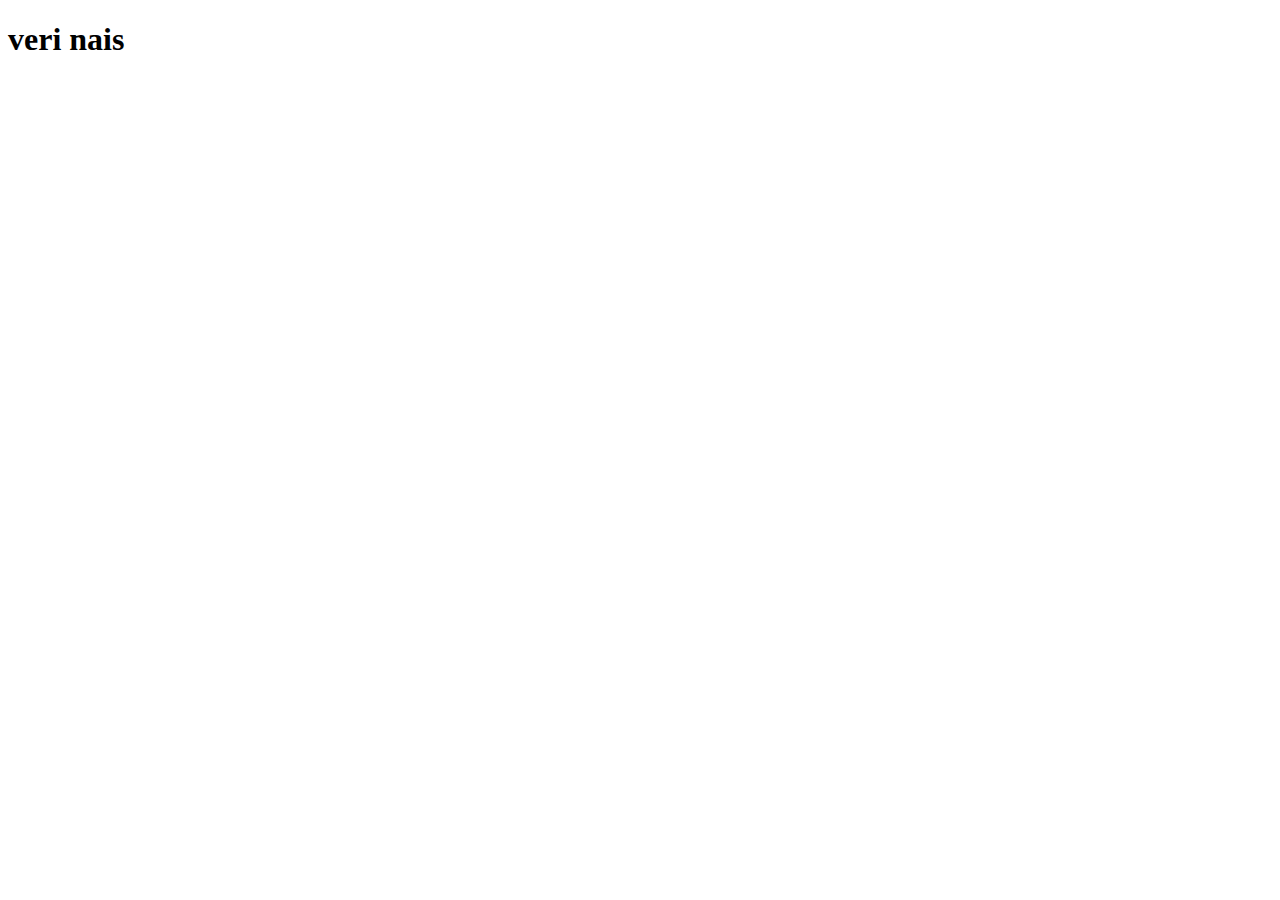
==== port.html @ bf97c908 "Rename index.html to port.html" ====
<!DOCTYPE html>
<html lang="lv">
<head>
    <meta charset="UTF-8">
    <meta http-equiv="X-UA-Compatible" content="IE=edge">
    <meta name="viewport" content="width=device-width, initial-scale=1.0">
    <title>my portfolio</title>
</head>
<body>
    <h1>veri nais<h1>
</body>
</html>
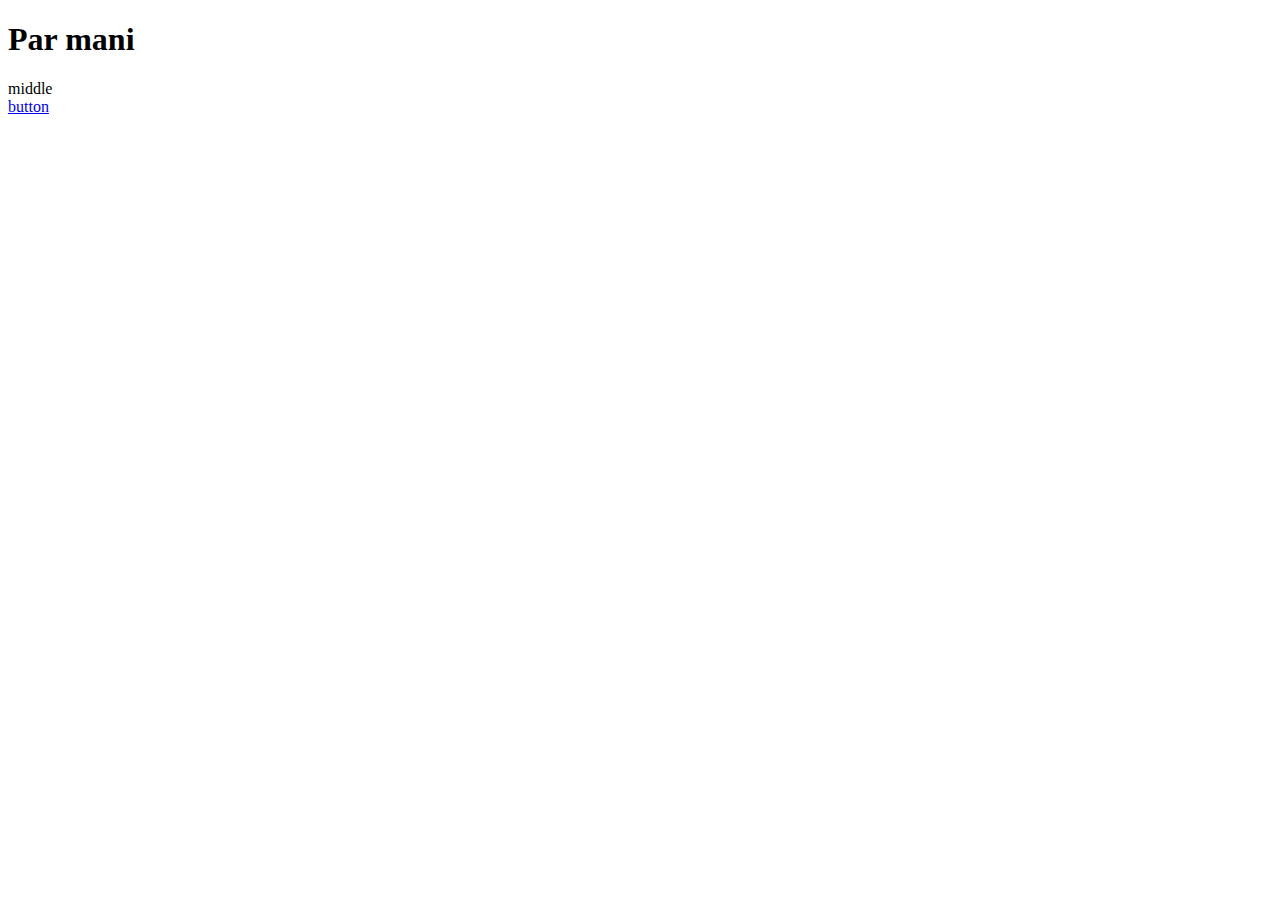
==== commit 172ed1a0: "Update port.html" ====
--- a/port.html
+++ b/port.html
@@ -1,12 +1,21 @@
 <!DOCTYPE html>
-<html lang="lv">
+<html lang="en">
 <head>
     <meta charset="UTF-8">
     <meta http-equiv="X-UA-Compatible" content="IE=edge">
     <meta name="viewport" content="width=device-width, initial-scale=1.0">
-    <title>my portfolio</title>
+    <link rel="stylesheet" href="style.css">
+    <script src="port.js"></script>
+    <title>Document</title>
 </head>
 <body>
-    <h1>veri nais<h1>
+    <main class="main">
+   <aside class="side"><h1>Par mani</h1></aside>
+   <section class="middle">middle</section>
+   <header class="header">
+<a href="https://www.youtube.com/watch?v=dQw4w9WgXcQ" class="button-about">button</a>
+</header>
+   
+</main>
 </body>
 </html>
--- a/style.css
+++ b/style.css
@@ -0,0 +1 @@
+
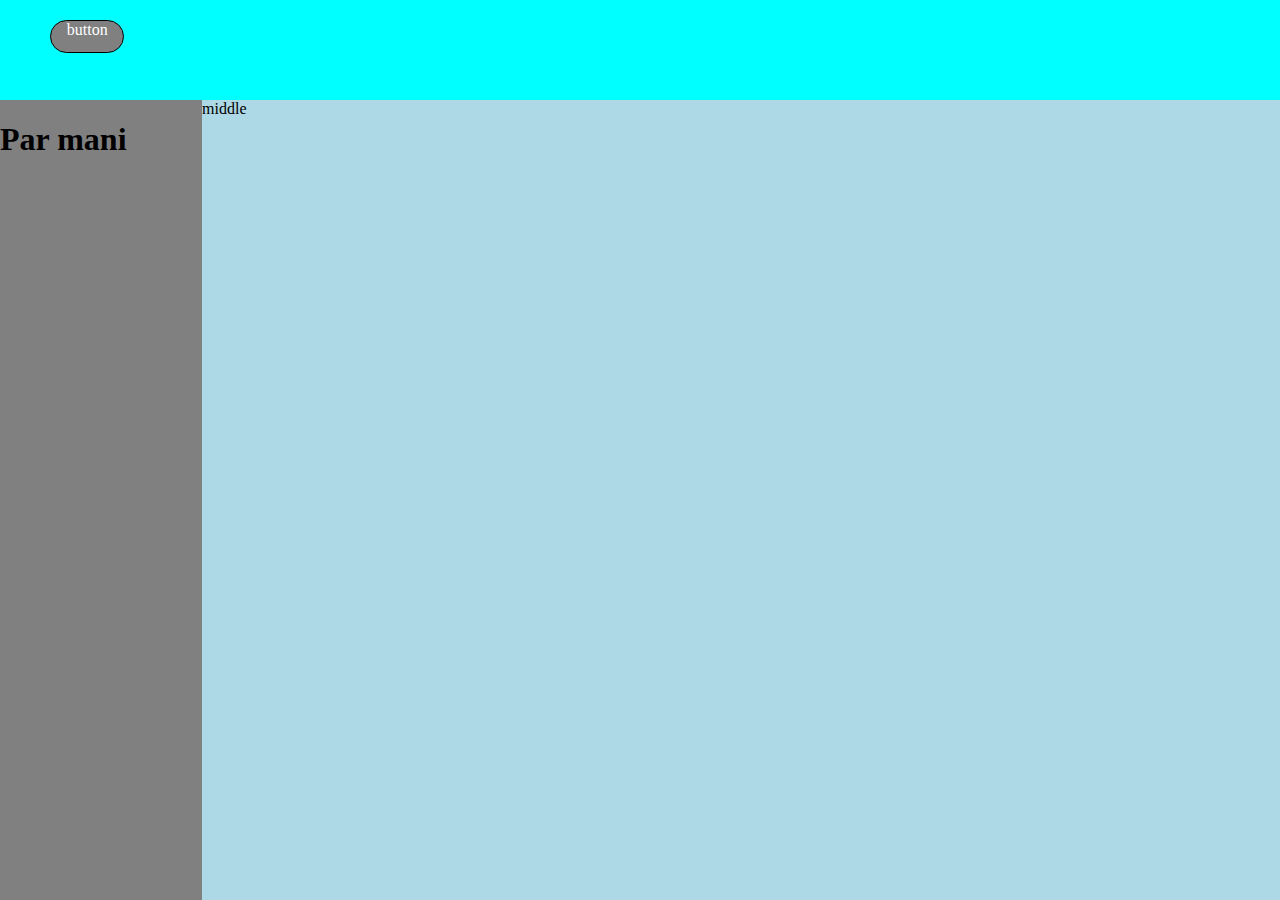
==== commit 2077697a: "Update port.html" ====
--- a/port.html
+++ b/port.html
@@ -6,7 +6,7 @@
     <meta name="viewport" content="width=device-width, initial-scale=1.0">
     <link rel="stylesheet" href="style.css">
     <script src="port.js"></script>
-    <title>Document</title>
+    <title>my page</title>
 </head>
 <body>
     <main class="main">
--- a/style.css
+++ b/style.css
@@ -1 +1,64 @@
+body{
+    margin: 0;
 
+}
+
+body{
+    min-height: 100vh;
+}
+.main{
+
+    display: grid;
+    grid-template-columns: repeat(19, 1fr);
+    grid-template-rows: repeat(9, 1fr);
+    height: 100vh;
+}
+
+.side{
+    background-color: grey;
+    grid-row: 2/ 10;
+    grid-column: 1 / 4;
+    overflow: hidden;
+
+}
+
+.middle{
+    background-color: lightblue;
+    grid-column: 4 / -1;
+    grid-row: 2 / 10;
+    overflow: hidden;
+
+}
+
+.header{
+background-color: aqua;
+grid-column: 1 / -1;
+grid-row: 1;
+overflow: hidden;
+
+}
+.button-about{
+    display:block; 
+    width: 70px;
+    height: 30px;
+    position:relative;
+    padding: 0.25px 1.2px;
+    border: 0.1px solid black;
+    margin:  0.3px 0.3px 0 black;
+    text-decoration: none;
+    color: white;
+    background-color: grey;
+    text-align: center;
+    transition: 0.2s;
+    border-radius: 20px;
+    
+    left: 50px;
+    top: 20px;
+
+
+}
+.button-about:hover{
+    color: black;
+    background-color: white;
+    border: 0.3px rgb(223, 0, 0);
+}
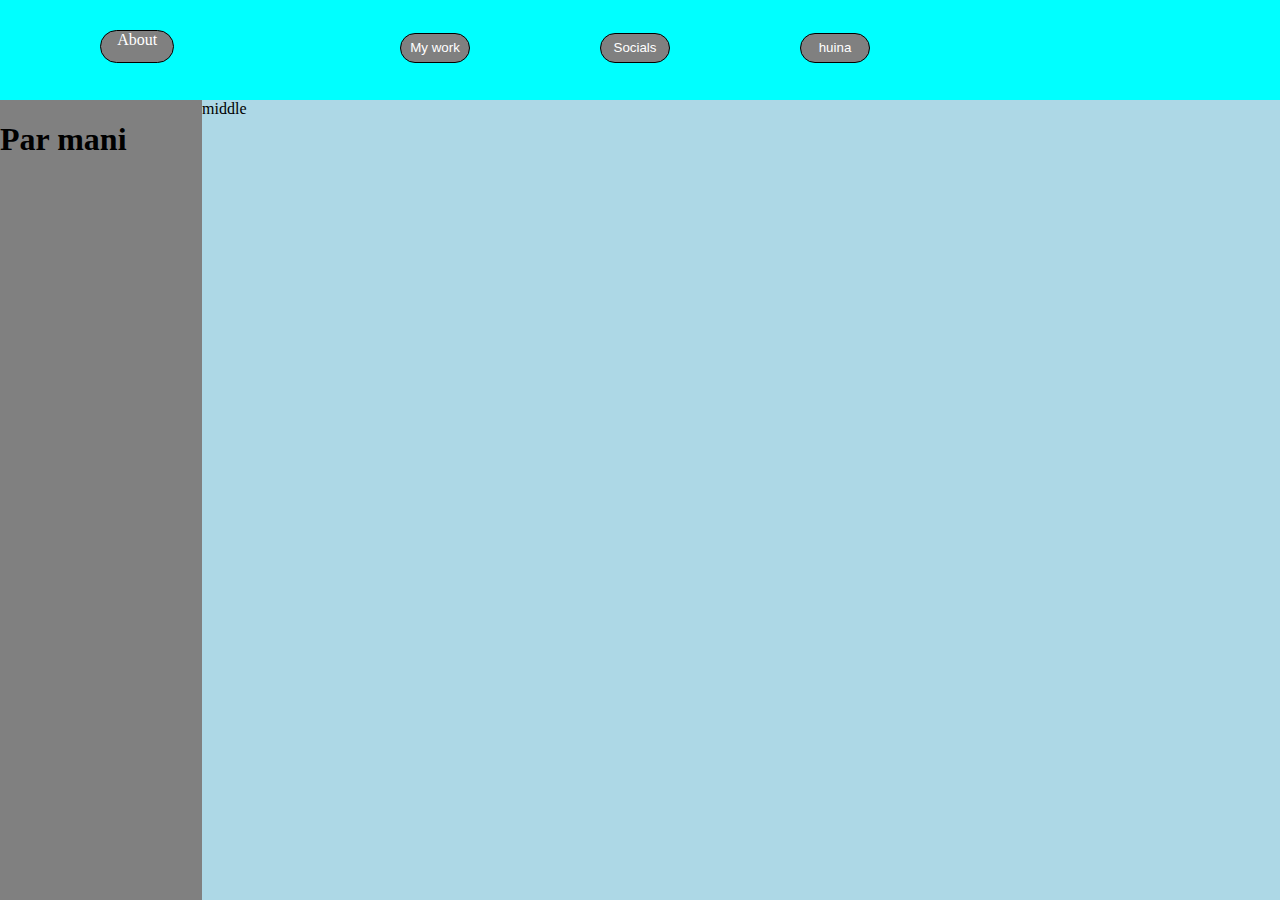
==== commit 692647d6: "Add files via upload" ====
--- a/port.html
+++ b/port.html
@@ -1,21 +1,27 @@
-<!DOCTYPE html>
-<html lang="en">
-<head>
-    <meta charset="UTF-8">
-    <meta http-equiv="X-UA-Compatible" content="IE=edge">
-    <meta name="viewport" content="width=device-width, initial-scale=1.0">
-    <link rel="stylesheet" href="style.css">
-    <script src="port.js"></script>
-    <title>my page</title>
-</head>
-<body>
-    <main class="main">
-   <aside class="side"><h1>Par mani</h1></aside>
-   <section class="middle">middle</section>
-   <header class="header">
-<a href="https://www.youtube.com/watch?v=dQw4w9WgXcQ" class="button-about">button</a>
-</header>
-   
-</main>
-</body>
-</html>
+<!DOCTYPE html>
+<html lang="en">
+<head>
+    <meta charset="UTF-8">
+    <meta http-equiv="X-UA-Compatible" content="IE=edge">
+    <meta name="viewport" content="width=device-width, initial-scale=1.0">
+    <link rel="stylesheet" href="style.css">
+    <script src="port.js"></script>
+    <title>my page</title>
+</head>
+<body>
+    <main class="main">
+   <aside class="side"><h1>Par mani</h1></aside>
+   <section class="middle">middle</section>
+   <header class="header">
+
+<a href="https://www.youtube.com/watch?v=dQw4w9WgXcQ" class="button-about">About</a>
+<button class="button-work">My work</button>
+<button class="button-socials">Socials</button>
+<button class="button-huina">huina</button>
+
+
+</header>
+   
+</main>
+</body>
+</html>--- a/style.css
+++ b/style.css
@@ -1,64 +1,137 @@
-body{
-    margin: 0;
-
-}
-
-body{
-    min-height: 100vh;
-}
-.main{
-
-    display: grid;
-    grid-template-columns: repeat(19, 1fr);
-    grid-template-rows: repeat(9, 1fr);
-    height: 100vh;
-}
-
-.side{
-    background-color: grey;
-    grid-row: 2/ 10;
-    grid-column: 1 / 4;
-    overflow: hidden;
-
-}
-
-.middle{
-    background-color: lightblue;
-    grid-column: 4 / -1;
-    grid-row: 2 / 10;
-    overflow: hidden;
-
-}
-
-.header{
-background-color: aqua;
-grid-column: 1 / -1;
-grid-row: 1;
-overflow: hidden;
-
-}
-.button-about{
-    display:block; 
-    width: 70px;
-    height: 30px;
-    position:relative;
-    padding: 0.25px 1.2px;
-    border: 0.1px solid black;
-    margin:  0.3px 0.3px 0 black;
-    text-decoration: none;
-    color: white;
-    background-color: grey;
-    text-align: center;
-    transition: 0.2s;
-    border-radius: 20px;
-    
-    left: 50px;
-    top: 20px;
-
-
-}
-.button-about:hover{
-    color: black;
-    background-color: white;
-    border: 0.3px rgb(223, 0, 0);
-}
+body{
+    margin: 0;
+}
+
+body{
+    min-height: 100vh;
+}
+.main{
+
+    display: grid;
+    grid-template-columns: repeat(19, 1fr);
+    grid-template-rows: repeat(9, 1fr);
+    height: 100vh;
+}
+
+.side{
+    background-color: grey;
+    grid-row: 2/ 10;
+    grid-column: 1 / 4;
+    overflow: hidden;
+
+}
+
+.middle{
+    background-color: lightblue;
+    grid-column: 4 / -1;
+    grid-row: 2 / 10;
+    overflow: hidden;
+
+}
+
+.header{
+background-color: aqua;
+grid-column: 1 / -1;
+grid-row: 1;
+overflow: hidden;
+
+}
+
+.button-about{
+    display:block; 
+    width: 70px;
+    height: 30px;
+    position:relative;
+    padding: 0.25px 1.2px;
+    border: 0.1px solid black;
+    margin:  0.3px 0.3px 0 black;
+    text-decoration: none;
+    color: white;
+    background-color: grey;
+    text-align: center;
+    transition: 0.2s;
+    border-radius: 20px;
+    
+    left: 100px;
+    top: 30px;
+}
+.button-about:hover{
+    color: black;
+    background-color: white;
+    cursor: default;
+}
+
+
+
+.button-work{
+    display:block; 
+    width: 70px;
+    height: 30px;
+    position:relative;
+    padding: 0.25px 1.2px;
+    border: 0.1px solid black;
+    margin:  0.3px 0.3px 0 black;
+    text-decoration: none;
+    color: white;
+    background-color: grey;
+    text-align: center;
+    transition: 0.2s;
+    border-radius: 20px;
+    
+    left: 400px;
+    top: 0;
+}
+
+.button-work:hover{
+    color: black;
+    background-color: white;
+    
+}
+
+.button-socials{
+    display:block; 
+    width: 70px;
+    height: 30px;
+    position:relative;
+    padding: 0.25px 1.2px;
+    border: 0.1px solid black;
+    margin:  0.3px 0.3px 0 black;
+    text-decoration: none;
+    color: white;
+    background-color: grey;
+    text-align: center;
+    transition: 0.2s;
+    border-radius: 20px;
+    
+    left: 600px;
+    top: -30px;
+}
+.button-socials:hover{
+    color: black;
+    background-color: white;
+    
+}
+
+.button-huina{
+    display:block; 
+    width: 70px;
+    height: 30px;
+    position:relative;
+    padding: 0.25px 1.2px;
+    border: 0.1px solid black;
+    margin:  0.3px 0.3px 0 black;
+    text-decoration: none;
+    color: white;
+    background-color: grey;
+    text-align: center;
+    transition: 0.2s;
+    border-radius: 20px;
+    
+    left: 800px;
+    top: -60px;
+}
+.button-huina:hover{
+    color: black;
+    background-color: white;
+   
+}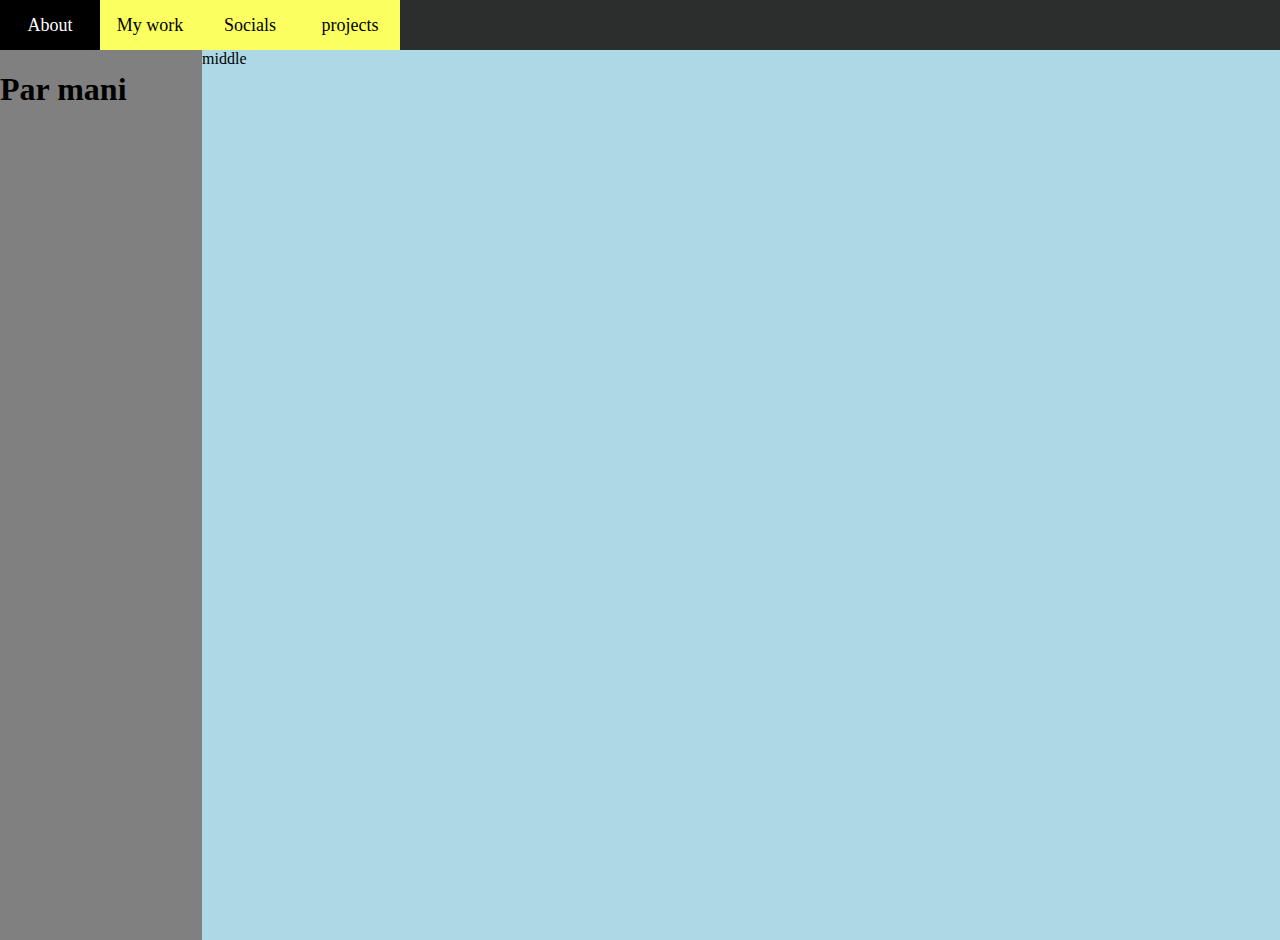
==== commit 13f414c4: "Update port.html" ====
--- a/port.html
+++ b/port.html
@@ -1,27 +1,169 @@
 <!DOCTYPE html>
-<html lang="en">
+<html lang="lv">
 <head>
     <meta charset="UTF-8">
     <meta http-equiv="X-UA-Compatible" content="IE=edge">
     <meta name="viewport" content="width=device-width, initial-scale=1.0">
     <link rel="stylesheet" href="style.css">
-    <script src="port.js"></script>
+    <script>
+        
+    </script>
     <title>my page</title>
 </head>
+<style>
+
+
+    body{
+        margin: 0;
+    font-family:'Times New Roman', Times, serif;
+    }
+    
+    
+    .main{
+    
+        display: grid;
+        grid-template-columns: repeat(19, 1fr);
+        grid-template-rows: repeat(9, 1fr);
+        height: 100vh;
+    }
+    
+    .side{
+        background-color: grey;
+        grid-row: 2/ 10;
+        grid-column: 1 / 4;
+    }
+    
+    .middle{
+        background-color: lightblue;
+        grid-column: 4 / -1;
+        grid-row: 2 / 10;
+        height: 890px;
+    
+    }
+    
+    .header{
+    background-color: rgb(44, 46, 46);
+    height:50px;
+    grid-column: 1 / -1;
+    grid-row: 1;
+    font-family:'Times New Roman', Times, serif;
+    }
+    
+    /*########################################*/
+    .button-about{
+        border:none;
+        display:block; 
+        width: 100px;
+        height: 50px;
+        position:relative;
+        text-decoration: none;
+        color: black;
+        background-color: rgb(252, 255, 96);
+        text-align: center;
+        transition: 0.3s;
+        font-family:'Times New Roman', Times, serif;
+        font-size: large; 
+    
+    }
+    .button-about:hover{
+        color: white;
+        background-color: black;
+        cursor: default;
+    }
+    
+    .button-work{
+        border:none;
+        display:block; 
+        width: 100px;
+        height: 50px;
+        position:relative;
+        text-decoration: none;
+        color: black;
+        background-color: rgb(252, 255, 96);
+        text-align: center;
+        transition: 0.3s;
+        font-family:'Times New Roman', Times, serif;
+        font-size: large; 
+    
+        left: 100px;
+        bottom: 50px;
+    }
+    
+    .button-work:hover{
+        color: white;
+        background-color: black;
+        cursor: default;
+    }
+    
+    
+    .button-socials{
+        border:none;
+        display:block; 
+        width: 100px;
+        height: 50px;
+        position:relative;
+        font-family:'Times New Roman', Times, serif ;
+        font-size: large; 
+    
+        text-decoration: none;
+        color: black;
+        background-color: rgb(252, 255, 96);
+        text-align: center;
+        transition: 0.3s;
+    
+        
+        left: 200px;
+        bottom: 100px;
+    }
+    
+    
+    .button-socials:hover{
+        color: white;
+        background-color: black;
+        cursor: default;
+    }
+    
+    .button-projects{
+        border:none;
+        display:block; 
+        width: 100px;
+        height: 50px;
+        position:relative;
+        font-family:'Times New Roman', Times, serif;
+        font-size: large; 
+    
+        text-decoration: none;
+        color: black;
+        background-color: rgb(252, 255, 96);
+        text-align: center;
+        transition: 0.3s;
+    
+        
+        left: 300px;
+        bottom: 150px;
+    }
+    .button-projects:hover{
+        color: white;
+        background-color: black;
+        cursor: default;
+    }
+
+
+</style>
 <body>
     <main class="main">
    <aside class="side"><h1>Par mani</h1></aside>
    <section class="middle">middle</section>
    <header class="header">
-
-<a href="https://www.youtube.com/watch?v=dQw4w9WgXcQ" class="button-about">About</a>
+<a>
+<button class="button-about">About</button>
 <button class="button-work">My work</button>
 <button class="button-socials">Socials</button>
-<button class="button-huina">huina</button>
-
+<button class="button-projects">projects</button>
+</a>
 
 </header>
    
 </main>
 </body>
-</html>+</html>
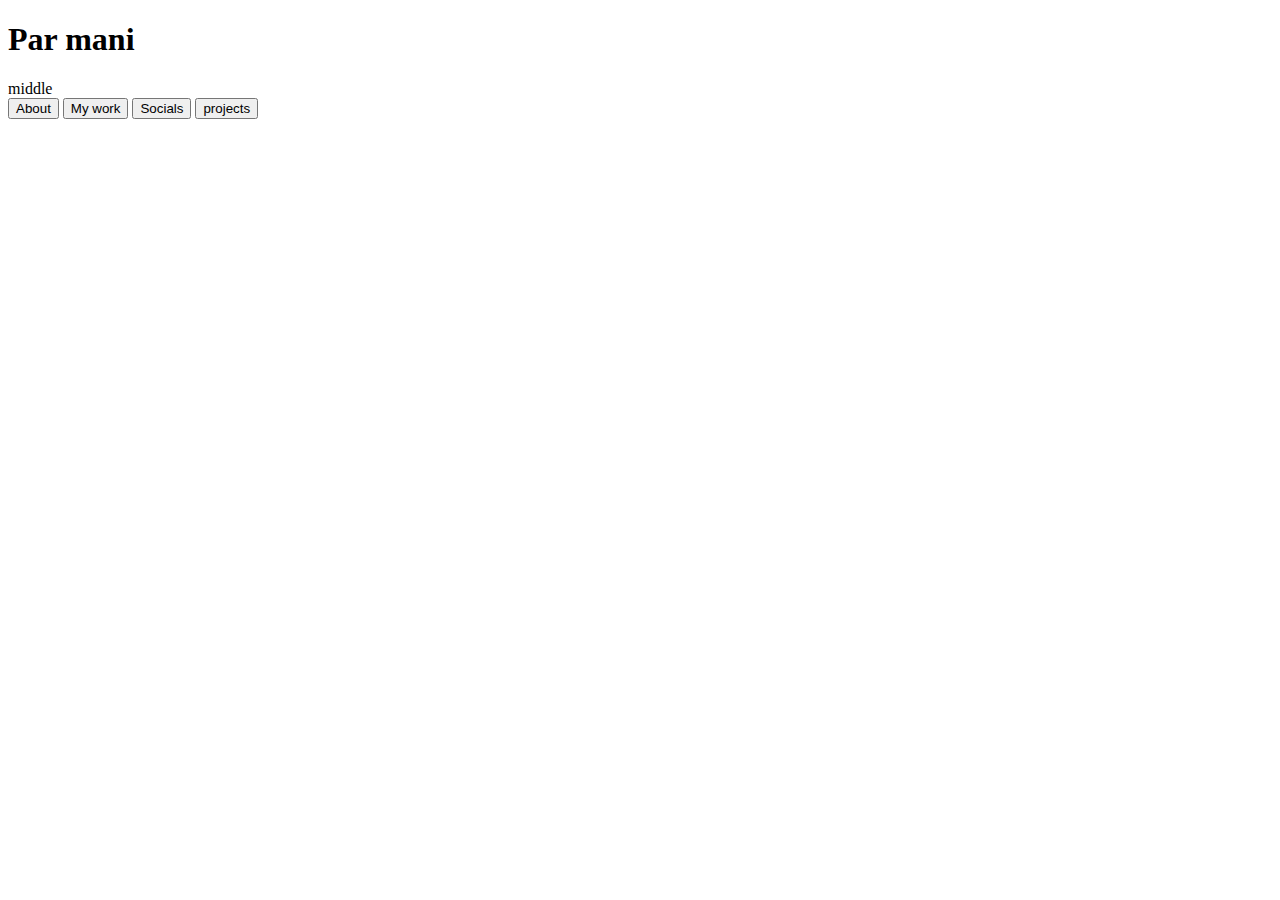
==== commit 465786c8: "Update port.html" ====
--- a/port.html
+++ b/port.html
@@ -10,146 +10,7 @@
     </script>
     <title>my page</title>
 </head>
-<style>
 
-
-    body{
-        margin: 0;
-    font-family:'Times New Roman', Times, serif;
-    }
-    
-    
-    .main{
-    
-        display: grid;
-        grid-template-columns: repeat(19, 1fr);
-        grid-template-rows: repeat(9, 1fr);
-        height: 100vh;
-    }
-    
-    .side{
-        background-color: grey;
-        grid-row: 2/ 10;
-        grid-column: 1 / 4;
-    }
-    
-    .middle{
-        background-color: lightblue;
-        grid-column: 4 / -1;
-        grid-row: 2 / 10;
-        height: 890px;
-    
-    }
-    
-    .header{
-    background-color: rgb(44, 46, 46);
-    height:50px;
-    grid-column: 1 / -1;
-    grid-row: 1;
-    font-family:'Times New Roman', Times, serif;
-    }
-    
-    /*########################################*/
-    .button-about{
-        border:none;
-        display:block; 
-        width: 100px;
-        height: 50px;
-        position:relative;
-        text-decoration: none;
-        color: black;
-        background-color: rgb(252, 255, 96);
-        text-align: center;
-        transition: 0.3s;
-        font-family:'Times New Roman', Times, serif;
-        font-size: large; 
-    
-    }
-    .button-about:hover{
-        color: white;
-        background-color: black;
-        cursor: default;
-    }
-    
-    .button-work{
-        border:none;
-        display:block; 
-        width: 100px;
-        height: 50px;
-        position:relative;
-        text-decoration: none;
-        color: black;
-        background-color: rgb(252, 255, 96);
-        text-align: center;
-        transition: 0.3s;
-        font-family:'Times New Roman', Times, serif;
-        font-size: large; 
-    
-        left: 100px;
-        bottom: 50px;
-    }
-    
-    .button-work:hover{
-        color: white;
-        background-color: black;
-        cursor: default;
-    }
-    
-    
-    .button-socials{
-        border:none;
-        display:block; 
-        width: 100px;
-        height: 50px;
-        position:relative;
-        font-family:'Times New Roman', Times, serif ;
-        font-size: large; 
-    
-        text-decoration: none;
-        color: black;
-        background-color: rgb(252, 255, 96);
-        text-align: center;
-        transition: 0.3s;
-    
-        
-        left: 200px;
-        bottom: 100px;
-    }
-    
-    
-    .button-socials:hover{
-        color: white;
-        background-color: black;
-        cursor: default;
-    }
-    
-    .button-projects{
-        border:none;
-        display:block; 
-        width: 100px;
-        height: 50px;
-        position:relative;
-        font-family:'Times New Roman', Times, serif;
-        font-size: large; 
-    
-        text-decoration: none;
-        color: black;
-        background-color: rgb(252, 255, 96);
-        text-align: center;
-        transition: 0.3s;
-    
-        
-        left: 300px;
-        bottom: 150px;
-    }
-    .button-projects:hover{
-        color: white;
-        background-color: black;
-        cursor: default;
-    }
-
-
-</style>
 <body>
     <main class="main">
    <aside class="side"><h1>Par mani</h1></aside>
